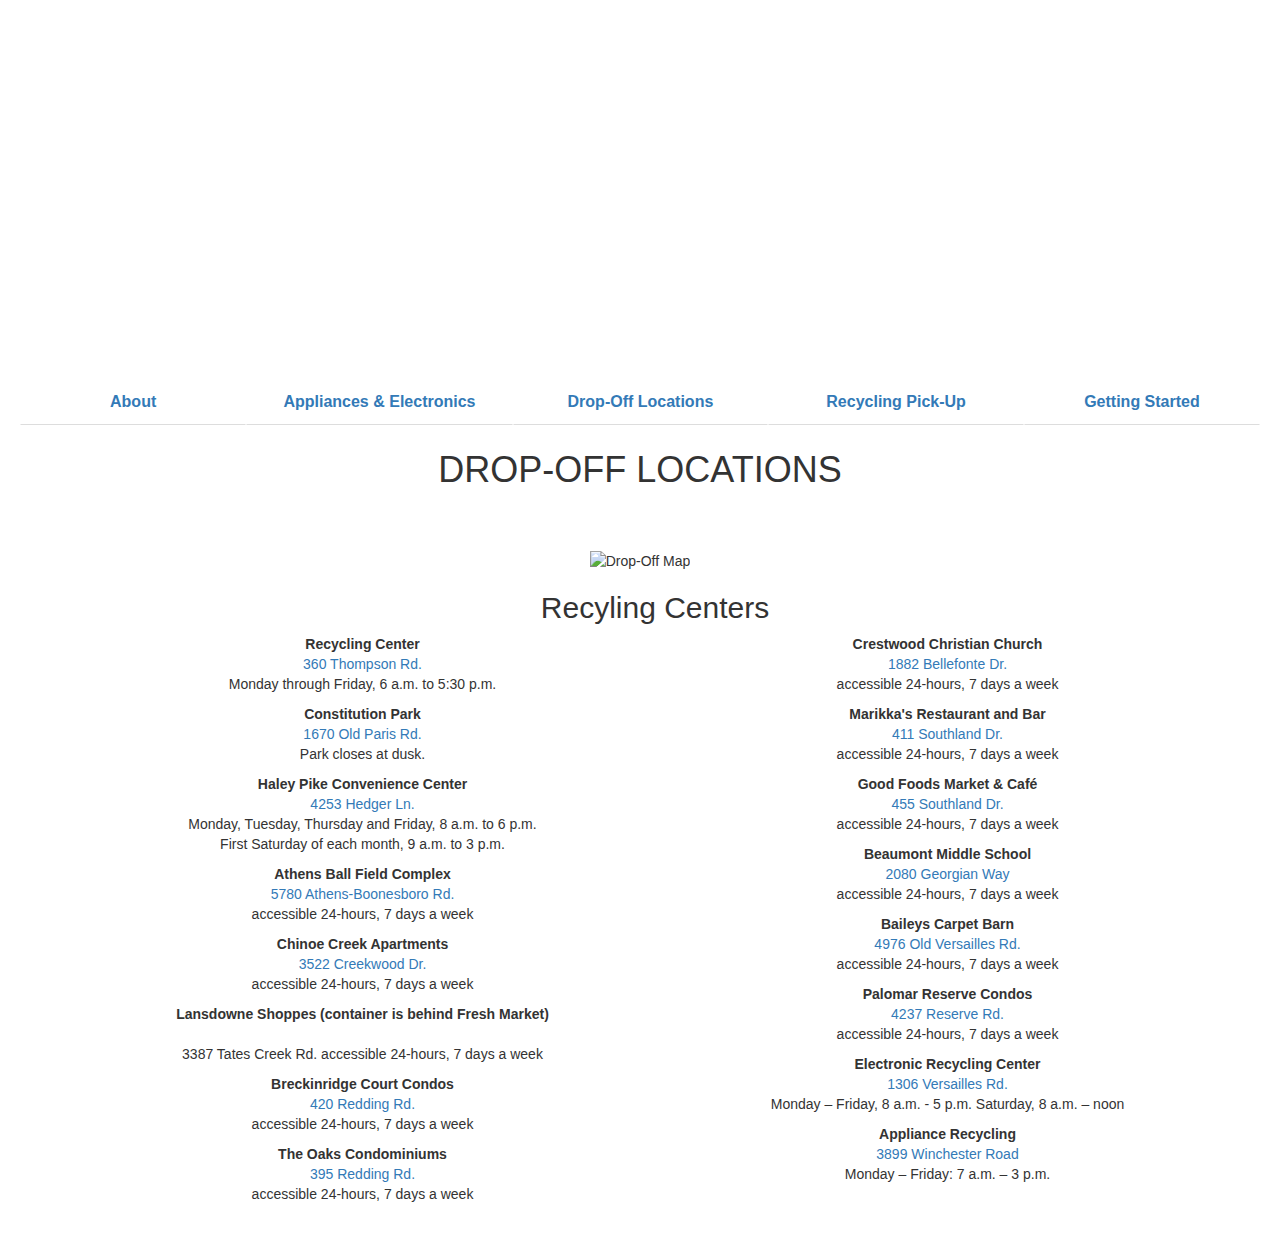
==== dropoff.html @ 29c4ff03 "finished everything" ====
<!DOCTYPE html>
<html>
<!--HEADER START-->
<head>
  <title>
    Lexington Recycling
  </title>


  <link rel="stylesheet" href="https://maxcdn.bootstrapcdn.com/bootstrap/3.3.7/css/bootstrap.min.css" integrity="sha384-BVYiiSIFeK1dGmJRAkycuHAHRg32OmUcww7on3RYdg4Va+PmSTsz/K68vbdEjh4u" crossorigin="anonymous">
  <link href="https://fonts.googleapis.com/css?family=Amatic+SC|Open+Sans+Condensed:300" rel="stylesheet">

  <link href="style/style.css" rel="stylesheet">
</head>
<body>


<!-- overwrites bootstrap default-->


<div class="img-container"></div><!-- IMAGE CONTAINER -->



  <!--NAVBAR -->
  <ul class="nav nav-tabs nav-justified navbar-xs">
  <li role="presentation"><a href="index.html">About</a></li>
  <li role="presentation"><a href="appliances.html">Appliances & Electronics</a></li>
  <li role="presentation"><a href="dropoff.html">Drop-Off Locations</a></li>
  <li role="presentation"><a href="pickup.html">Recycling Pick-Up</a></li>
  <li role="presentation"><a href="gettingstarted.html">Getting Started</a></li>

</ul>
<!--HEADER END-->
<body>
  <div class="container text-center">
    <h1>DROP-OFF LOCATIONS</h1>
    </div>
  </div>

  <div class="container">
    <div class="row">
      <div class="col-sm-12">
        <img src="images/redropoff.jpg" alt="Drop-Off Map" style="max-width:500px;">

  <div class="container">
    <div class="row">
      <div class="col-sm-12">
        <h2 align="center">Recyling Centers</h2>
      </div>
      <div class="col-sm-6">
        <p><b>Recycling Center</b><br>   <a href="https://goo.gl/maps/38JTBhXmJy32"> 360 Thompson Rd.</a>  <br> Monday through Friday, 6 a.m. to 5:30 p.m.  <br></p>
<p><b>Constitution Park </b><br>  <a href="https://goo.gl/maps/38JTBhXmJy32">  1670 Old Paris Rd.   </a><br>Park closes at dusk. <br></p>
<p><b>Haley Pike Convenience Center </b><br>   <a href="https://goo.gl/maps/38JTBhXmJy32">4253 Hedger Ln. </a><br> Monday, Tuesday, Thursday and Friday, 8 a.m. to 6 p.m. <br>First Saturday of each month, 9 a.m. to 3 p.m.<br></p>
<p><b>Athens Ball Field Complex</b><br>   <a href="https://goo.gl/maps/38JTBhXmJy32">5780 Athens-Boonesboro Rd.  </a><br> accessible 24-hours, 7 days a week<br></p>
<p><b>Chinoe Creek Apartments </b><br> <a href="https://goo.gl/maps/38JTBhXmJy32"> 3522 Creekwood Dr.  </a><br> accessible 24-hours, 7 days a week<br></p>
<p><b>Lansdowne Shoppes (container is behind Fresh Market) </b><br> <a href="https://goo.gl/maps/38JTBhXmJy32"> </a><br>3387 Tates Creek Rd.  accessible 24-hours, 7 days a week<br></p>
<p><b>Breckinridge Court Condos </b><br>  <a href="https://goo.gl/maps/38JTBhXmJy32"> 420 Redding Rd.   </a><br>accessible 24-hours, 7 days a week<br></p>
<p><b>The Oaks Condominiums </b><br>  <a href="https://goo.gl/maps/38JTBhXmJy32">  395 Redding Rd.  </a><br> accessible 24-hours, 7 days a week<br></p><br><br>

      </div>

      <div class="col-sm-6">

      <p><b>  Crestwood Christian Church  </b><br> <a href="https://goo.gl/maps/38JTBhXmJy32">  1882 Bellefonte Dr.  </a><br>accessible 24-hours, 7 days a week<br></p>
        <p><b>Marikka's Restaurant and Bar </b><br>  <a href="https://goo.gl/maps/38JTBhXmJy32">  411 Southland Dr.  </a><br> accessible 24-hours, 7 days a week<br></p>
        <p><b>Good Foods Market & Café  </b><br> <a href="https://goo.gl/maps/38JTBhXmJy32">   455 Southland Dr.    </a><br> accessible 24-hours, 7 days a week<br></p>
        <p><b>Beaumont Middle School  </b><br> <a href="https://goo.gl/maps/38JTBhXmJy32">   2080 Georgian Way    </a><br>accessible 24-hours, 7 days a week <br></p>
      <p><b>  Baileys Carpet Barn  </b><br>  <a href="https://goo.gl/maps/38JTBhXmJy32">  4976 Old Versailles Rd.    </a><br> accessible 24-hours, 7 days a week <br></p>
      <p><b>  Palomar Reserve Condos  </b><br>  <a href="https://goo.gl/maps/38JTBhXmJy32">  4237 Reserve Rd.    </a><br>accessible 24-hours, 7 days a week <br></p>
      <p><b>  Electronic Recycling Center  </b><br>   <a href="https://goo.gl/maps/38JTBhXmJy32"> 1306 Versailles Rd.    </a><br> Monday – Friday, 8 a.m. - 5 p.m. Saturday, 8 a.m. – noon <br></p>
      <p><b>  Appliance Recycling</b><br> <a href="https://goo.gl/maps/38JTBhXmJy32">3899 Winchester Road </a><br> Monday – Friday: 7 a.m. – 3 p.m.<br></p><br><br>



    </div>
  </div>





</body>
</html>
---- style/style.css ----
.nav{
   background-color: none;
   background-image: none;
   background-repeat: no-repeat;
	font-family: "Helvetica", sans-serif;
	font-size: 16px;
	font-style: normal;
	font-variant: normal;
	font-weight: bold;
  position: absolute;
    top: 370px;
    left: 0;
    right: 0;
    bottom: 0;
    text-align: left;
    padding: 10px 20px;
  }


 .navbar-xs { min-height:28px; height: 28px; }
 .navbar-xs .navbar-brand{ padding: 0px 12px;font-size: 16px;line-height: 28px; }
 .navbar-xs .navbar-nav > li > a {  padding-top: 0px; padding-bottom: 0px; line-height: 28px; }


 .img-container{
   min-height: 380px;
   background-image: url("../images/lexingtonheader.jpg");
   background-repeat: no-repeat;
   background-size: 1500 380;
   background-position: center top;
   /*padding: 40px; (If don't want to set min-height or some image content is there) */
 }

 h1{
   padding: 50px;
 }

 h2{
   text-align: center;
 }


 p{
   text-align: center;
 }

 .container{
   text-align: center;
   position: inherit;
 }

 col-sm-6{
   text-align:center;
 }

 h4{
   padding: 10px 50px
 }



 .break{
     padding-top: 50px;}



     #custom-search-input{
         padding: 3px;
         border: solid 1px #E4E4E4;
         border-radius: 6px;
         background-color: #fff;
     }

     #custom-search-input input{
         border: 0;
         box-shadow: none;
     }

     #custom-search-input button{
         margin: 2px 0 0 0;
         background: none;
         box-shadow: none;
         border: 0;
         color: #666666;
         padding: 0 8px 0 10px;
         border-left: solid 1px #ccc;
     }

     #custom-search-input button:hover{
         border: 0;
         box-shadow: none;
         border-left: solid 1px #ccc;
     }

     #custom-search-input .glyphicon-search{
         font-size: 23px;
     }

     .col-centered{
         float: none;
         margin: 0 auto;
     }
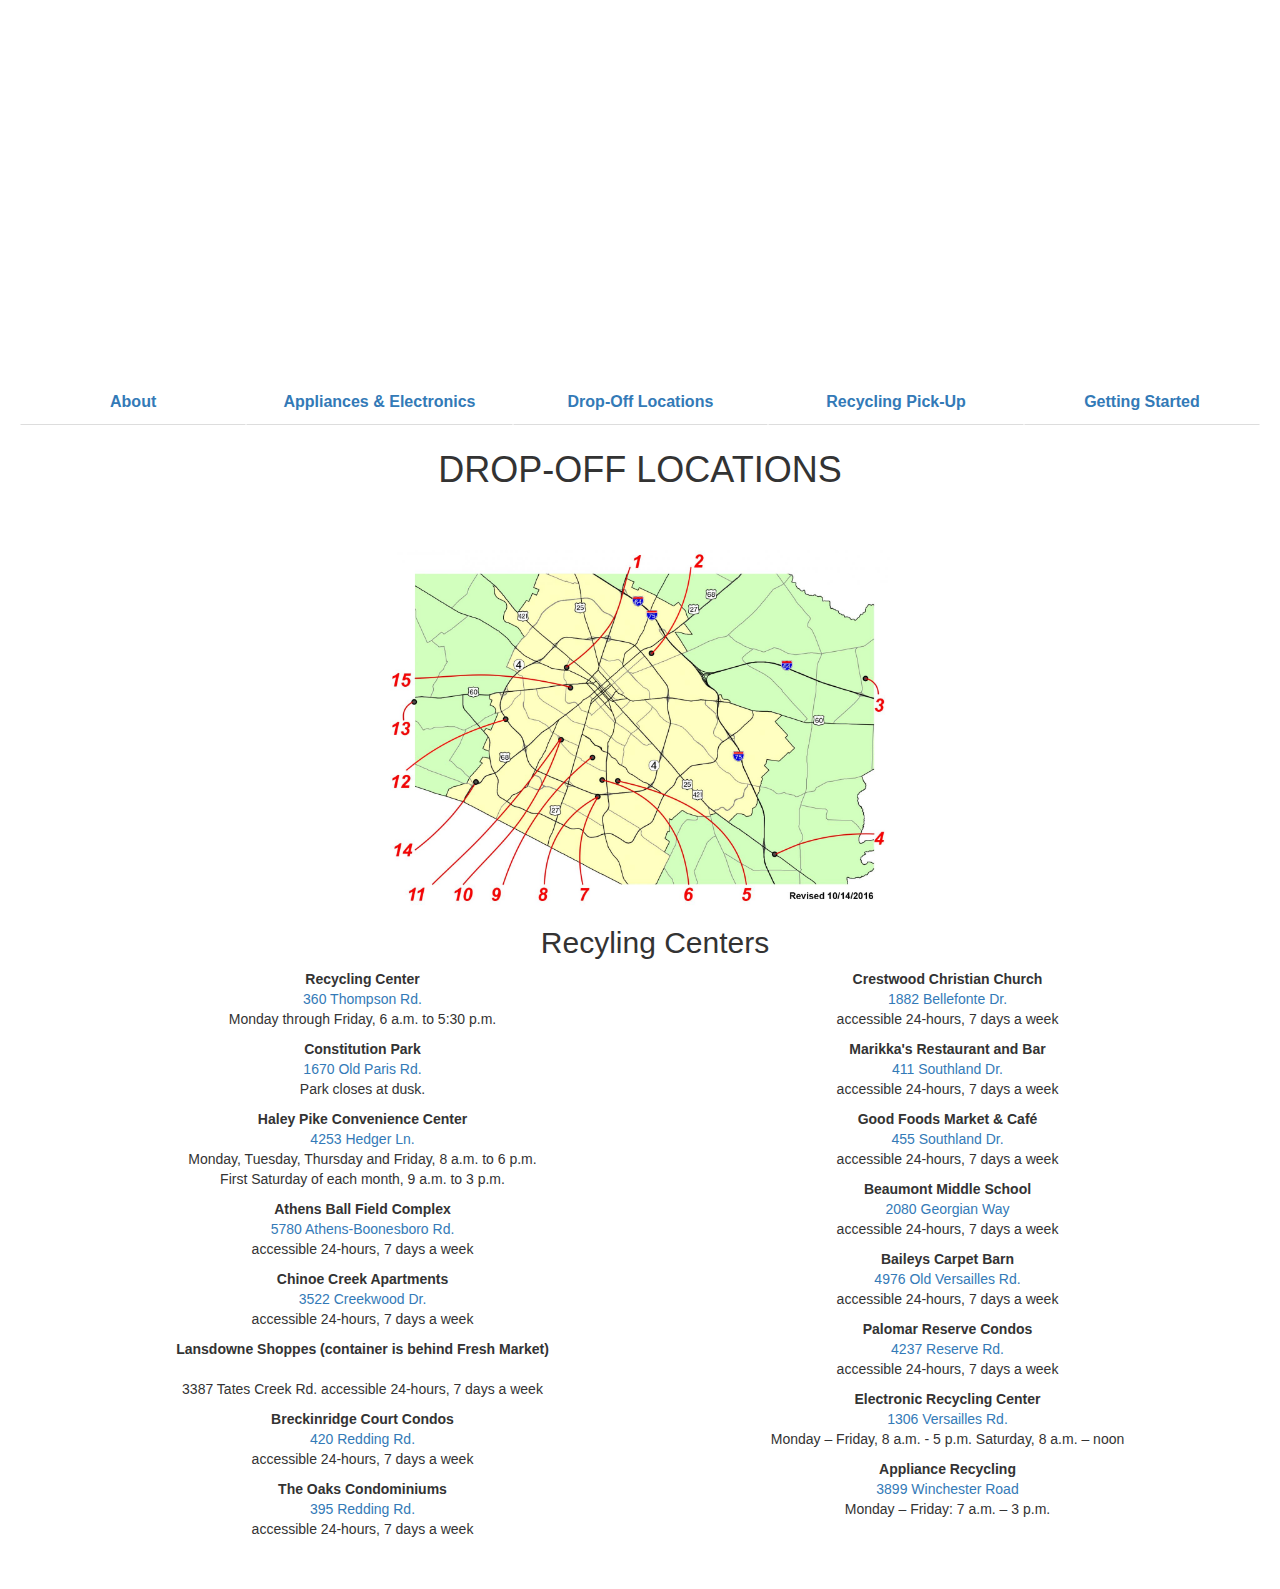
==== commit 7ca432c6: "Changed Capitals" ====
--- a/dropoff.html
+++ b/dropoff.html
@@ -41,7 +41,7 @@
   <div class="container">
     <div class="row">
       <div class="col-sm-12">
-        <img src="images/redropoff.jpg" alt="Drop-Off Map" style="max-width:500px;">
+        <img src="Images/redropoff.jpg" alt="Drop-Off Map" style="max-width:500px;">
 
   <div class="container">
     <div class="row">
